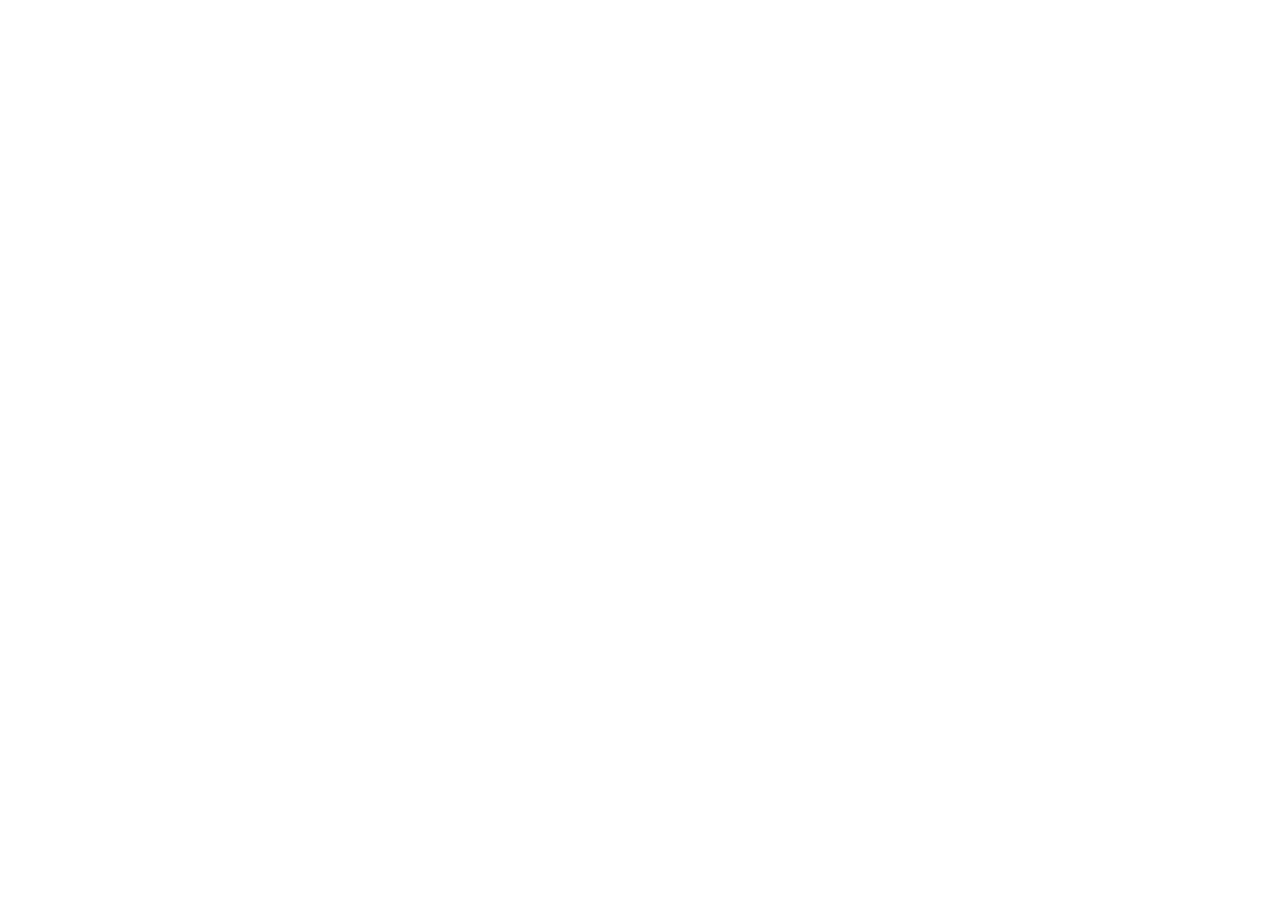
==== index.html @ f6cebb63 "first commit" ====
<!DOCTYPE html>
<html lang="fr">
<head>
<meta charset="utf-8">
<title>MiniCity</title>
<style>html,body{margin:0;height:100%;overflow:hidden}canvas{display:block}</style>
</head>
<body>
<canvas id="gfx"></canvas>


<script type="importmap">
{ "imports": { "three": "https://cdn.jsdelivr.net/npm/three@0.160.0/build/three.module.js" } }
</script>

<script  type="module" src="Minicity.js"></script>
</body>
</html>
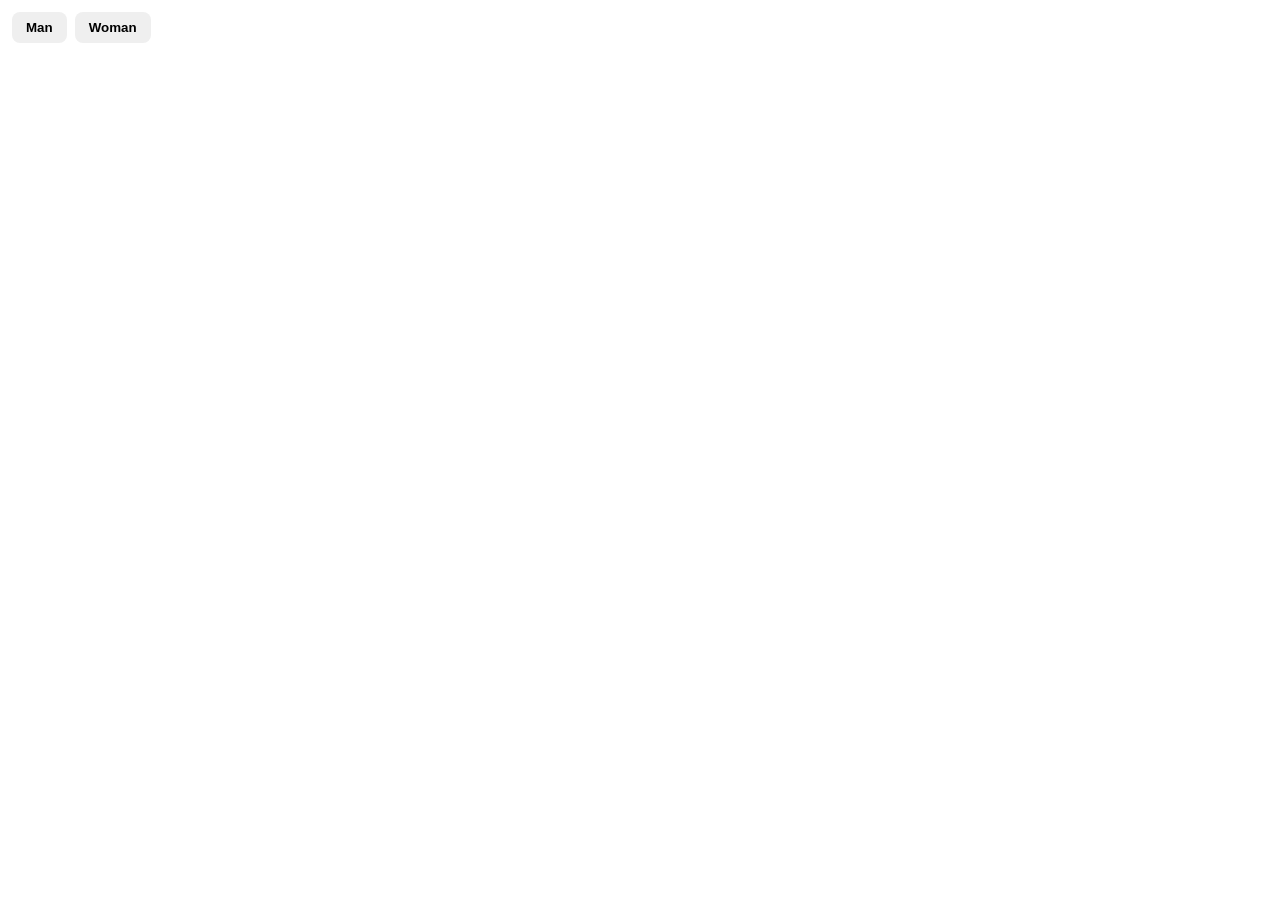
==== commit f86399c9: "second commit" ====
--- a/index.html
+++ b/index.html
@@ -3,16 +3,24 @@
 <head>
 <meta charset="utf-8">
 <title>MiniCity</title>
-<style>html,body{margin:0;height:100%;overflow:hidden}canvas{display:block}</style>
+<style>
+  html, body { margin: 0; height: 100%; overflow: hidden; }
+  canvas { display: block; }
+  #ui { position: fixed; top: 12px; left: 12px; display: flex; gap: 8px; z-index: 10; }
+  #ui button { padding: 8px 14px; border: 0; border-radius: 8px; font-weight: 700; cursor: pointer; }
+</style>
 </head>
 <body>
-<canvas id="gfx"></canvas>
+  <canvas id="gfx"></canvas>
 
+  <div id="ui">
+    <button id="btnH">Man</button>
+    <button id="btnF">Woman</button>
+  </div>
 
-<script type="importmap">
-{ "imports": { "three": "https://cdn.jsdelivr.net/npm/three@0.160.0/build/three.module.js" } }
-</script>
-
-<script  type="module" src="Minicity.js"></script>
+  <script type="importmap">
+    { "imports": { "three": "https://cdn.jsdelivr.net/npm/three@0.160.0/build/three.module.js" } }
+  </script>
+  <script type="module" src="Main.js"></script>
 </body>
 </html>
